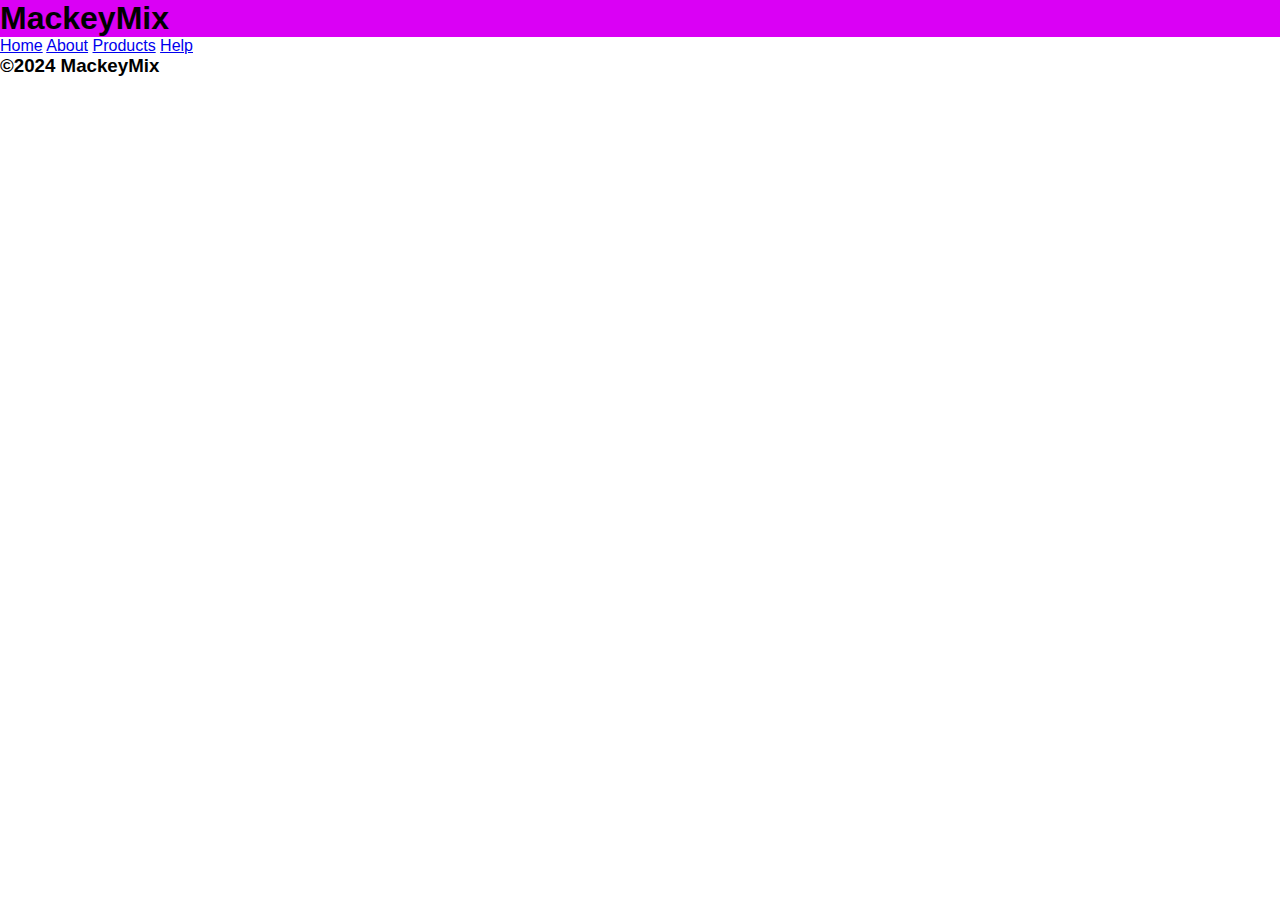
==== index_analogous.html @ b05baf72 "finished first page" ====
<!DOCTYPE html>
<html lang="en">
<head>
    <meta charset="UTF-8">
    <meta name="viewport" content="width=device-width, initial-scale=1.0">
    <link rel="stylesheet" href="./style/style_2.css">
    <title>MackeyMix</title>
</head>
<body>
    <header>
        <h1>MackeyMix</h1>
    </header>

    <nav>
        <a href="#">Home</a>
        <a href="#">About</a>
        <a href="#">Products</a>
        <a href="#">Help</a>
    </nav>

    <main>
        <section></section>
        <section></section>
        <section></section>
    </main>

    <footer>
        <h3>©2024 MackeyMix</h3>
    </footer>
</body>
</html>
---- style/style_2.css ----
* {
    font-family: sans-serif;
    margin: 0px;
}

header {
    background-color: #DA00F5;
}

/* 
    Colors:
    #F50101 - red
    #DA00F5 - purple
    #F55600 - orange
*/
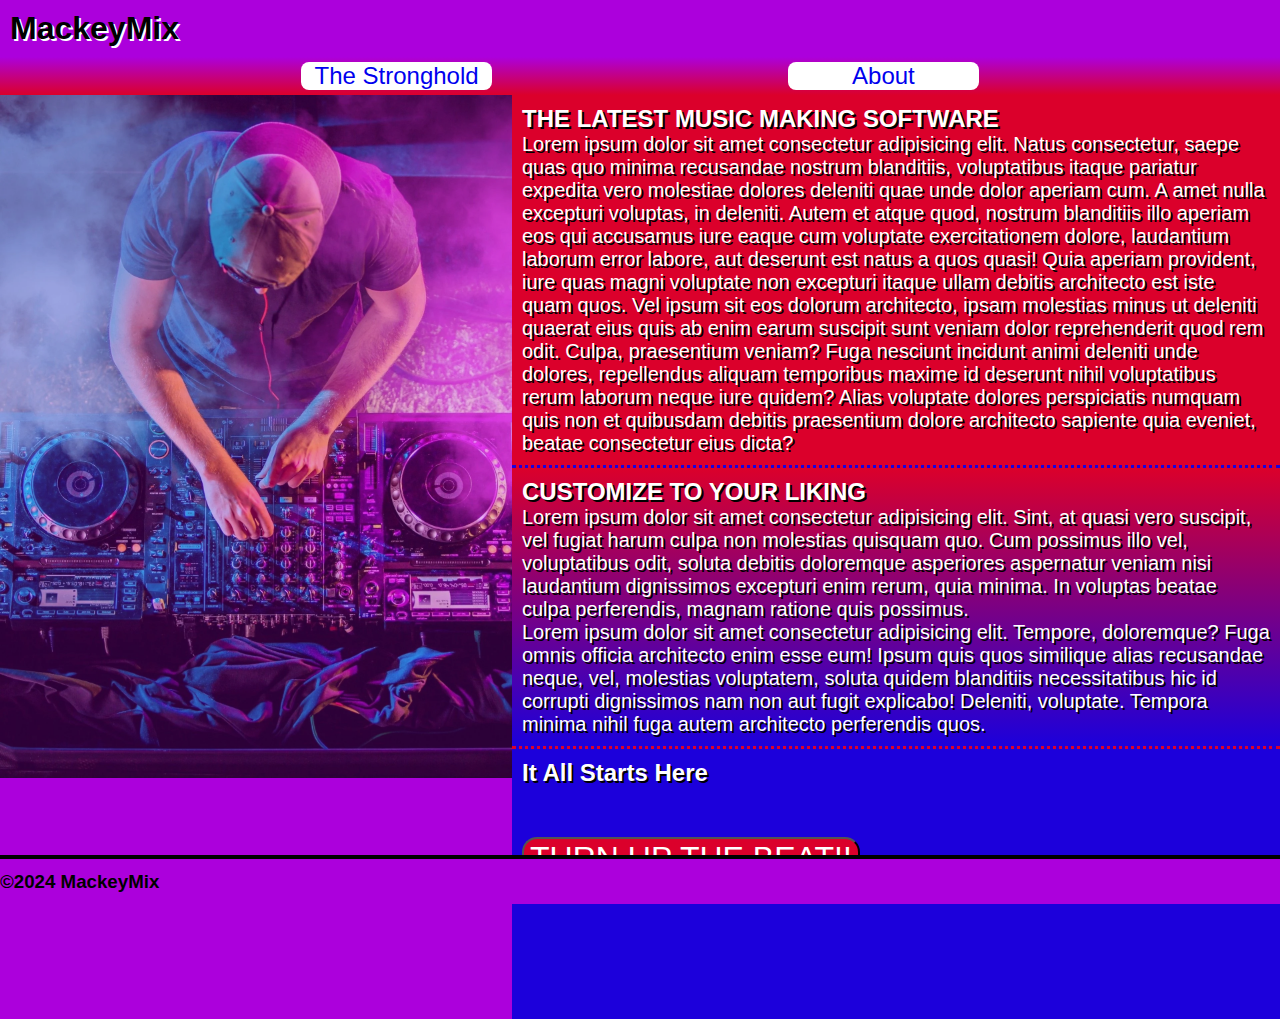
==== commit bdfee326: "just about finished the 2nd site" ====
--- a/index_analogous.html
+++ b/index_analogous.html
@@ -12,16 +12,26 @@
     </header>
 
     <nav>
-        <a href="#">Home</a>
-        <a href="#">About</a>
-        <a href="#">Products</a>
-        <a href="#">Help</a>
+        <a href="./index_mono.html">The Stronghold</a>
+        <a href="./index_triadic.html">About</a>
     </nav>
 
+    <img class="dj-img" src="./images/dj-booth.webp">
+
     <main>
-        <section></section>
-        <section></section>
-        <section></section>
+        <section class="box-1">
+            <h2>THE LATEST MUSIC MAKING SOFTWARE</h2>
+            <p>Lorem ipsum dolor sit amet consectetur adipisicing elit. Natus consectetur, saepe quas quo minima recusandae nostrum blanditiis, voluptatibus itaque pariatur expedita vero molestiae dolores deleniti quae unde dolor aperiam cum. A amet nulla excepturi voluptas, in deleniti. Autem et atque quod, nostrum blanditiis illo aperiam eos qui accusamus iure eaque cum voluptate exercitationem dolore, laudantium laborum error labore, aut deserunt est natus a quos quasi! Quia aperiam provident, iure quas magni voluptate non excepturi itaque ullam debitis architecto est iste quam quos. Vel ipsum sit eos dolorum architecto, ipsam molestias minus ut deleniti quaerat eius quis ab enim earum suscipit sunt veniam dolor reprehenderit quod rem odit. Culpa, praesentium veniam? Fuga nesciunt incidunt animi deleniti unde dolores, repellendus aliquam temporibus maxime id deserunt nihil voluptatibus rerum laborum neque iure quidem? Alias voluptate dolores perspiciatis numquam quis non et quibusdam debitis praesentium dolore architecto sapiente quia eveniet, beatae consectetur eius dicta?</p>
+        </section>
+        <section class="box-2">
+            <h2>CUSTOMIZE TO YOUR LIKING</h2>
+            <p>Lorem ipsum dolor sit amet consectetur adipisicing elit. Sint, at quasi vero suscipit, vel fugiat harum culpa non molestias quisquam quo. Cum possimus illo vel, voluptatibus odit, soluta debitis doloremque asperiores aspernatur veniam nisi laudantium dignissimos excepturi enim rerum, quia minima. In voluptas beatae culpa perferendis, magnam ratione quis possimus.</p>
+            <p>Lorem ipsum dolor sit amet consectetur adipisicing elit. Tempore, doloremque? Fuga omnis officia architecto enim esse eum! Ipsum quis quos similique alias recusandae neque, vel, molestias voluptatem, soluta quidem blanditiis necessitatibus hic id corrupti dignissimos nam non aut fugit explicabo! Deleniti, voluptate. Tempora minima nihil fuga autem architecto perferendis quos.</p>
+        </section>
+        <section class="box-3">
+            <h2>It All Starts Here</h2>
+            <button>TURN UP THE BEAT!!</button>
+        </section>
     </main>
 
     <footer>
--- a/style/style_2.css
+++ b/style/style_2.css
@@ -3,13 +3,98 @@
     margin: 0px;
 }
 
-header {
-    background-color: #DA00F5;
+/* 
+    Colors:
+    #AC00DC
+    #1C00DB
+    #DB002B
+*/
+
+body {
+    background-color: #AC00DC;
 }
 
-/* 
-    Colors:
-    #F50101 - red
-    #DA00F5 - purple
-    #F55600 - orange
-*/+header {
+    background-color: #AC00DC;
+    padding: 10px;
+    text-shadow: white 2px 2px;
+}
+
+nav {
+    display: flex;
+    background-image: linear-gradient(#AC00DC, #DB002B);
+    padding: 5px;
+    justify-content: space-evenly;
+}
+
+.dj-img {
+    width: 40%;
+    filter: opacity(75%);
+    float: left;
+}
+
+main {
+    width: 60%;
+    float: right;
+}
+
+.box-1 {
+    background-color: #DB002B;
+    border-bottom: #1C00DB 3px dotted;
+    padding: 10px;
+}
+
+.box-2 {
+    background-image: linear-gradient(#DB002B, #1C00DB);
+    padding: 10px;
+}
+
+.box-3 {
+    height: 250px;
+    background-color: #1C00DB;
+    border-top: #DB002B 3px dotted;
+    padding: 10px;
+}
+
+button {
+    background-color: #DB002B;
+    font-size: xx-large;
+    color: white;
+    border-radius: 15px;
+    margin-top: 50px;
+}
+
+button:hover {
+    background-color: red;
+    font-size: xx-large;
+    color: white;
+    border-radius: 15px;
+    border: white 4px solid;
+}
+
+footer {
+    width: 100%;
+    height: 5%;
+    background-color: #AC00DC;
+    border-top: black 4px solid;
+    display: flex;
+    align-items: center;
+    position: fixed;
+    top: 95%;
+}
+
+nav > a {
+    width: 15%;
+    font-size: x-large;
+    text-decoration: none;
+    background-color: white;
+    border-radius: 8px;
+    text-align: center;
+}
+
+h2, p {
+    color: white;
+    text-shadow: black 2px 2px;
+}
+
+p {font-size: 20px;}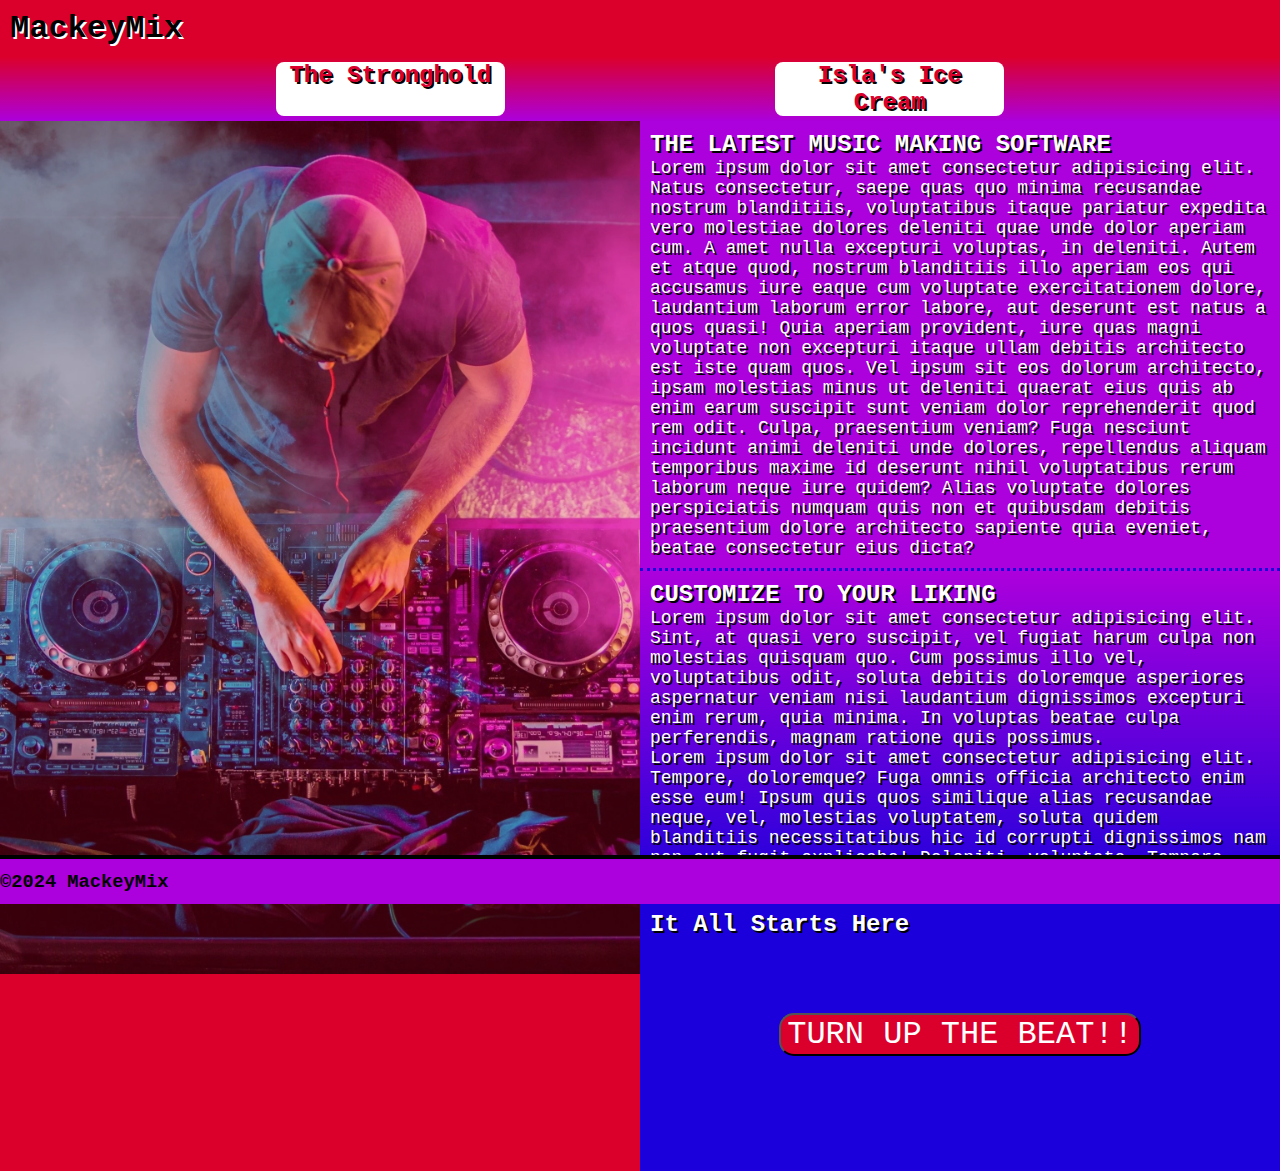
==== commit 13a3fd78: "finished the 3rd site" ====
--- a/index_analogous.html
+++ b/index_analogous.html
@@ -6,14 +6,22 @@
     <link rel="stylesheet" href="./style/style_2.css">
     <title>MackeyMix</title>
 </head>
+
+<!-- 
+    The chosen color scheme works for this website for three reasons. First, red can give off a feeling of passion,
+    like someone's passion for music. Second, purple can give off a feeling of ambition, like someone's ambission to
+    start their own music career. Lastly, blue can give off a feeling of peace, like how some people may find peace
+    in listening to and creating music.
+ -->
+
 <body>
     <header>
         <h1>MackeyMix</h1>
     </header>
 
     <nav>
-        <a href="./index_mono.html">The Stronghold</a>
-        <a href="./index_triadic.html">About</a>
+        <a href="./index_mono.html"><strong>The Stronghold</strong></a>
+        <a href="./index_triadic.html"><strong>Isla's Ice Cream</strong></a>
     </nav>
 
     <img class="dj-img" src="./images/dj-booth.webp">
--- a/style/style_2.css
+++ b/style/style_2.css
@@ -1,58 +1,49 @@
 * {
-    font-family: sans-serif;
+    font-family:'Courier New', Courier, monospace;
     margin: 0px;
 }
 
-/* 
-    Colors:
-    #AC00DC
-    #1C00DB
-    #DB002B
-*/
-
-body {
-    background-color: #AC00DC;
-}
+body {background-color: #DB002B;}
 
 header {
-    background-color: #AC00DC;
+    background-color: #DB002B;
     padding: 10px;
     text-shadow: white 2px 2px;
 }
 
 nav {
     display: flex;
-    background-image: linear-gradient(#AC00DC, #DB002B);
+    background-image: linear-gradient(#DB002B, #AC00DC);
     padding: 5px;
     justify-content: space-evenly;
 }
 
 .dj-img {
-    width: 40%;
+    width: 50%;
     filter: opacity(75%);
     float: left;
 }
 
 main {
-    width: 60%;
+    width: 50%;
     float: right;
 }
 
 .box-1 {
-    background-color: #DB002B;
+    background-color: #AC00DC;
     border-bottom: #1C00DB 3px dotted;
     padding: 10px;
 }
 
 .box-2 {
-    background-image: linear-gradient(#DB002B, #1C00DB);
+    background-image: linear-gradient(#AC00DC, #1C00DB);
     padding: 10px;
 }
 
 .box-3 {
     height: 250px;
     background-color: #1C00DB;
-    border-top: #DB002B 3px dotted;
+    border-top: #AC00DC 3px dotted;
     padding: 10px;
 }
 
@@ -61,7 +52,9 @@
     font-size: xx-large;
     color: white;
     border-radius: 15px;
-    margin-top: 50px;
+    margin-top: 75px;
+    display: flex;
+    justify-self: center;
 }
 
 button:hover {
@@ -84,10 +77,12 @@
 }
 
 nav > a {
-    width: 15%;
+    width: 18%;
     font-size: x-large;
     text-decoration: none;
     background-color: white;
+    color: #DB002B;
+    text-shadow: black 2px 2px;
     border-radius: 8px;
     text-align: center;
 }
@@ -97,4 +92,4 @@
     text-shadow: black 2px 2px;
 }
 
-p {font-size: 20px;}+p {font-size: 18px;}